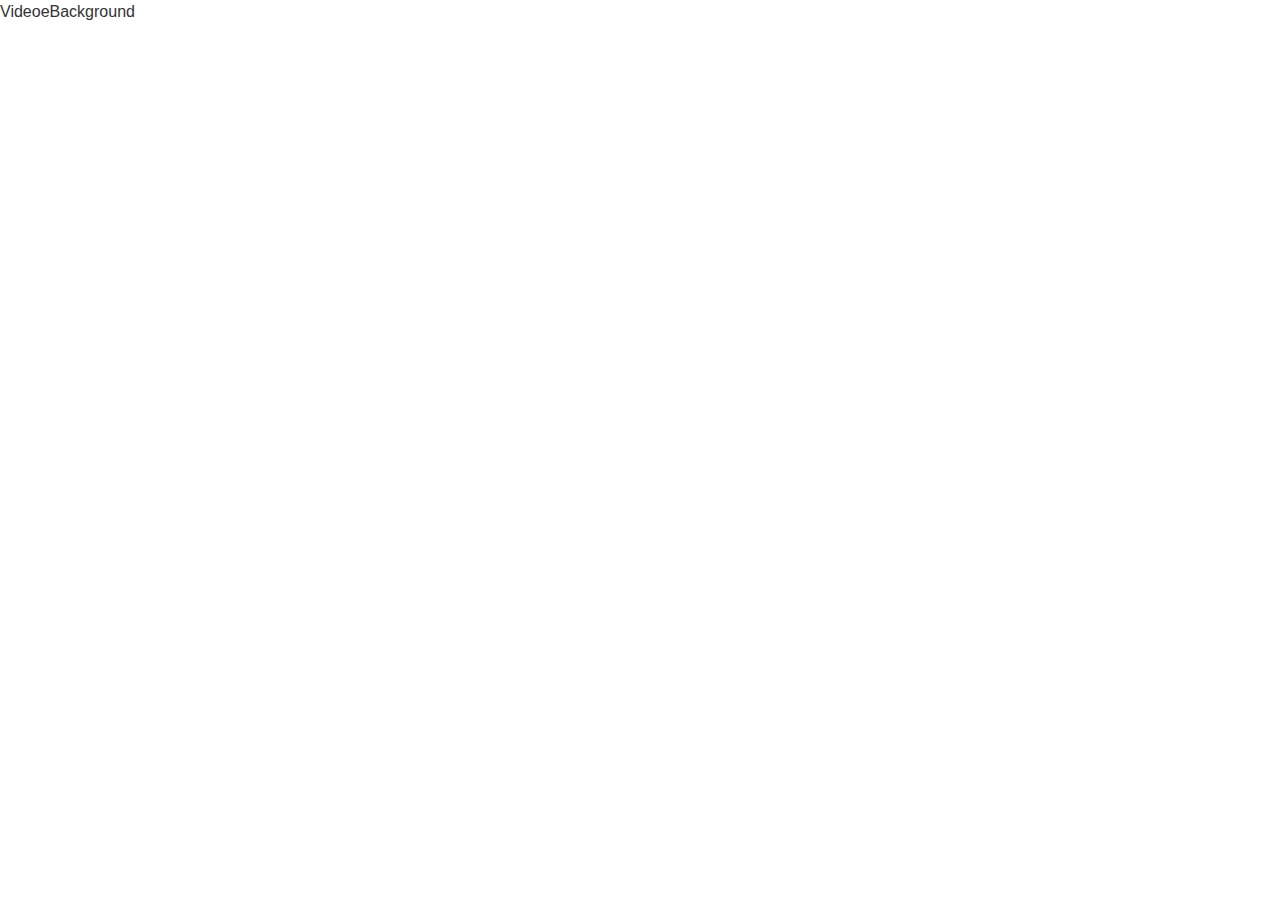
==== animationProjAE/index.html @ eb9e4e2f "Create index.html" ====
<!DOCTYPE html>
<html lang="en">

<head>
    <meta charset="utf-8">
    <meta name="viewport" content="width=device-width, initial-scale=1.0">
    <meta http-equiv="X-UA-Compatible" content="ie=edge">
    <link rel="stylesheet" href="style.css"
    <title>VideoeBackground</title>
</head>
<body>
  <header class="v-header container">
    <div class="fullscreen-video-wrap">
      <video src="AnimationProj.mp4" autoplay="true" loop="true"></video>
    </div>
  </header>
</body>
</html>
---- animationProjAE/style.css ----
*{
  box-sizing: border-box;
}

body{
  margin: 0;
  font-family: 'Segoe UI', Tahoma, Geneva, Verdana, sans-serif;
  font-size:1rem;
  line-height:1.5;
  color:#333;
  overflow-x: hidden;
}

.v-header{
  height:100vh;
  display: flex;
  align-items: center;
  color: #fff;
}

.container{
  max-width: 960px;
  padding-left: 1rem;
  padding-right: 1rem;
  margin: auto;
  text-align: center;
}

.fullscreen-video-wrap{
  position: absolute;
  top: 0;
  left: 0;
  width: 100%;
  height: 100vh;
  overflow: hidden;
}

.fullscreen-video-wrap video {
  max-height: 100%;
}

@media(max-width: 960px){
  .container{
    padding-right: 3rem;
    padding-left: 3rem;
  }
}
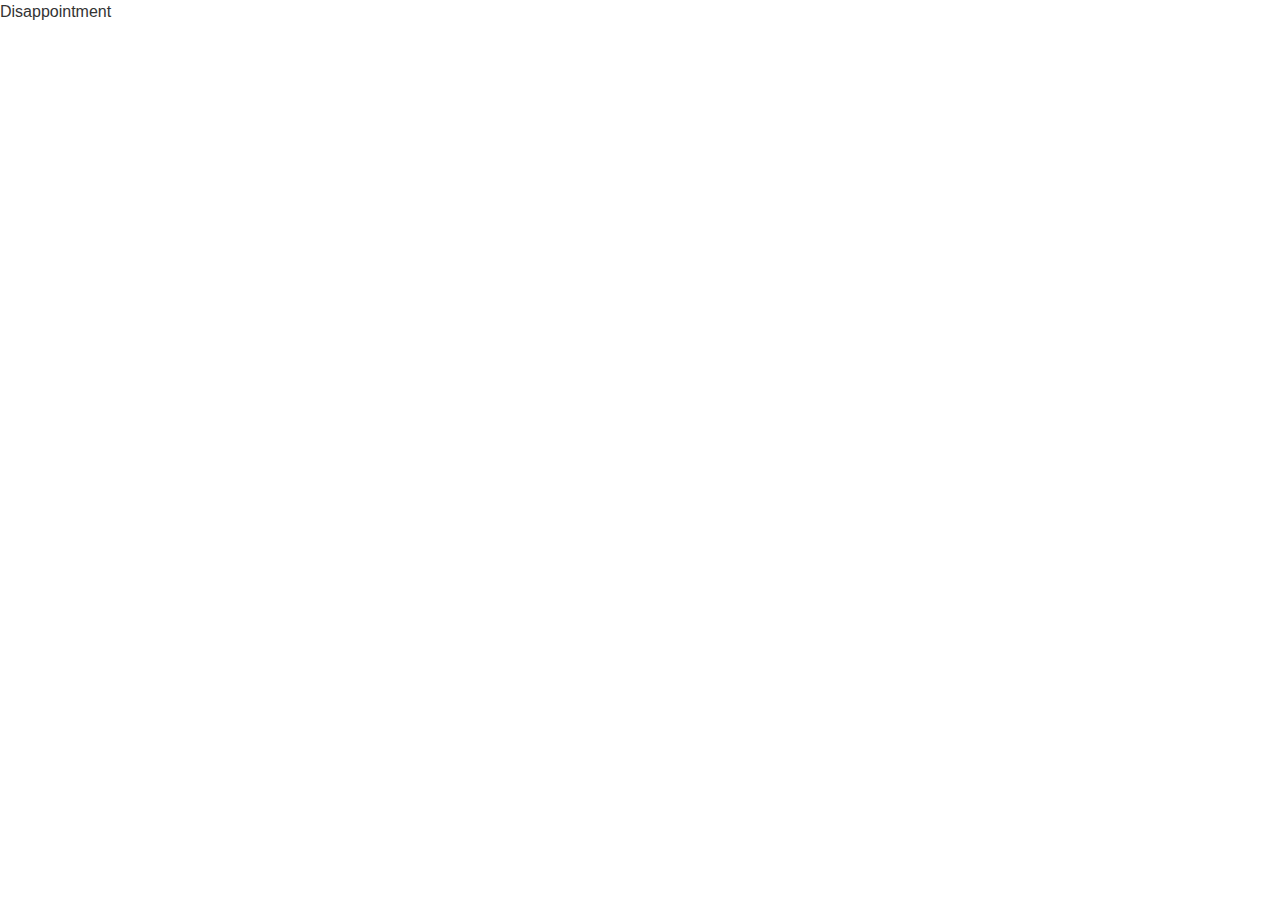
==== commit 24281f0e: "Update index.html" ====
--- a/animationProjAE/index.html
+++ b/animationProjAE/index.html
@@ -6,7 +6,7 @@
     <meta name="viewport" content="width=device-width, initial-scale=1.0">
     <meta http-equiv="X-UA-Compatible" content="ie=edge">
     <link rel="stylesheet" href="style.css"
-    <title>VideoeBackground</title>
+    <title>Disappointment</title>
 </head>
 <body>
   <header class="v-header container">
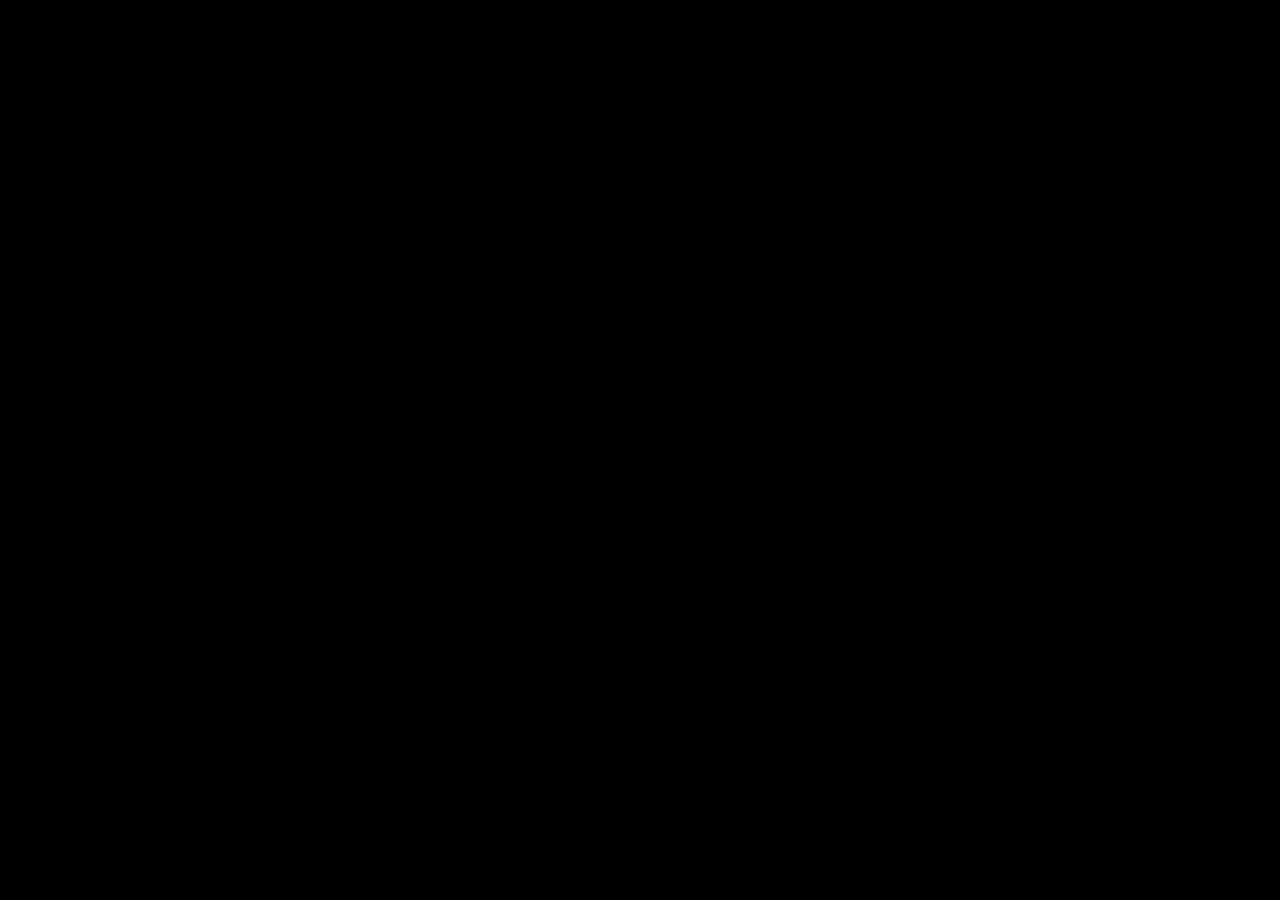
==== commit 520f1690: "Update index.html" ====
--- a/animationProjAE/index.html
+++ b/animationProjAE/index.html
@@ -6,7 +6,6 @@
     <meta name="viewport" content="width=device-width, initial-scale=1.0">
     <meta http-equiv="X-UA-Compatible" content="ie=edge">
     <link rel="stylesheet" href="style.css"
-    <title>Disappointment</title>
 </head>
 <body>
   <header class="v-header container">
--- a/animationProjAE/style.css
+++ b/animationProjAE/style.css
@@ -9,6 +9,7 @@
   line-height:1.5;
   color:#333;
   overflow-x: hidden;
+  background-color: black;
 }
 
 .v-header{
